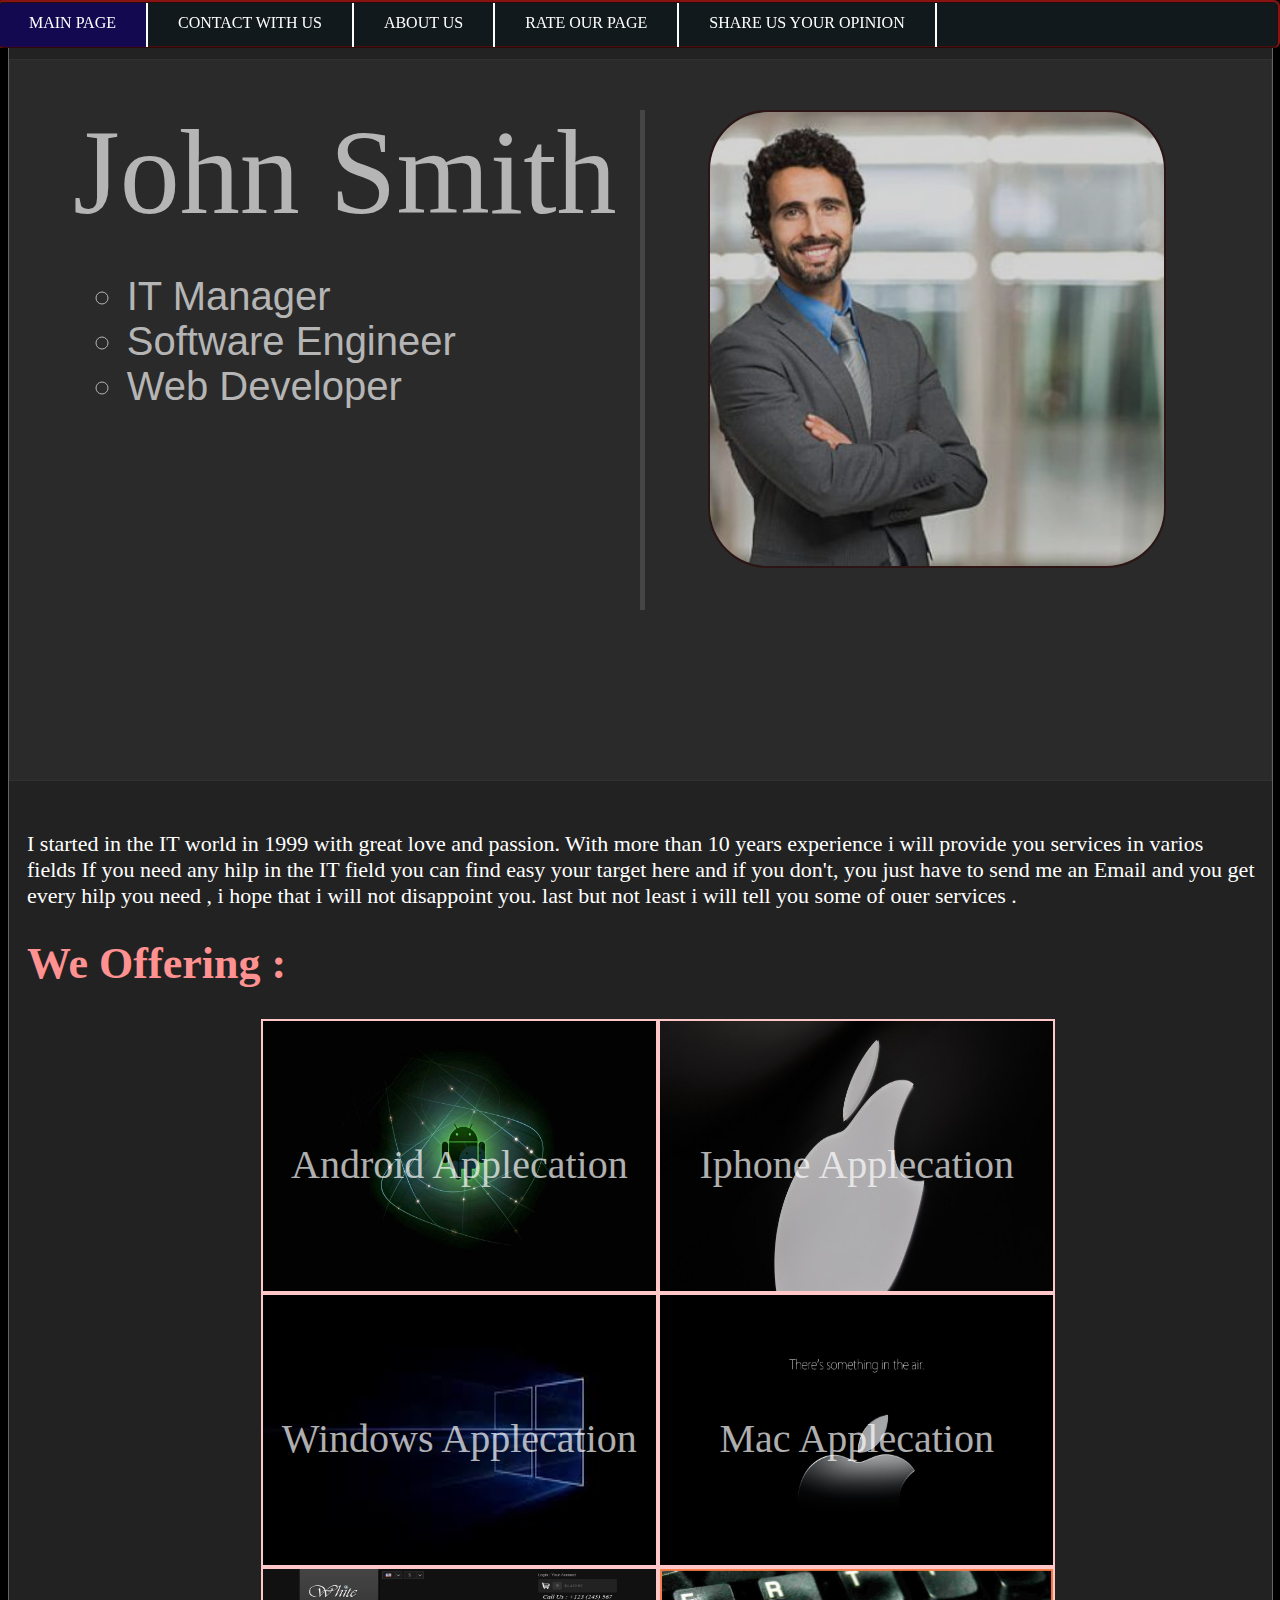
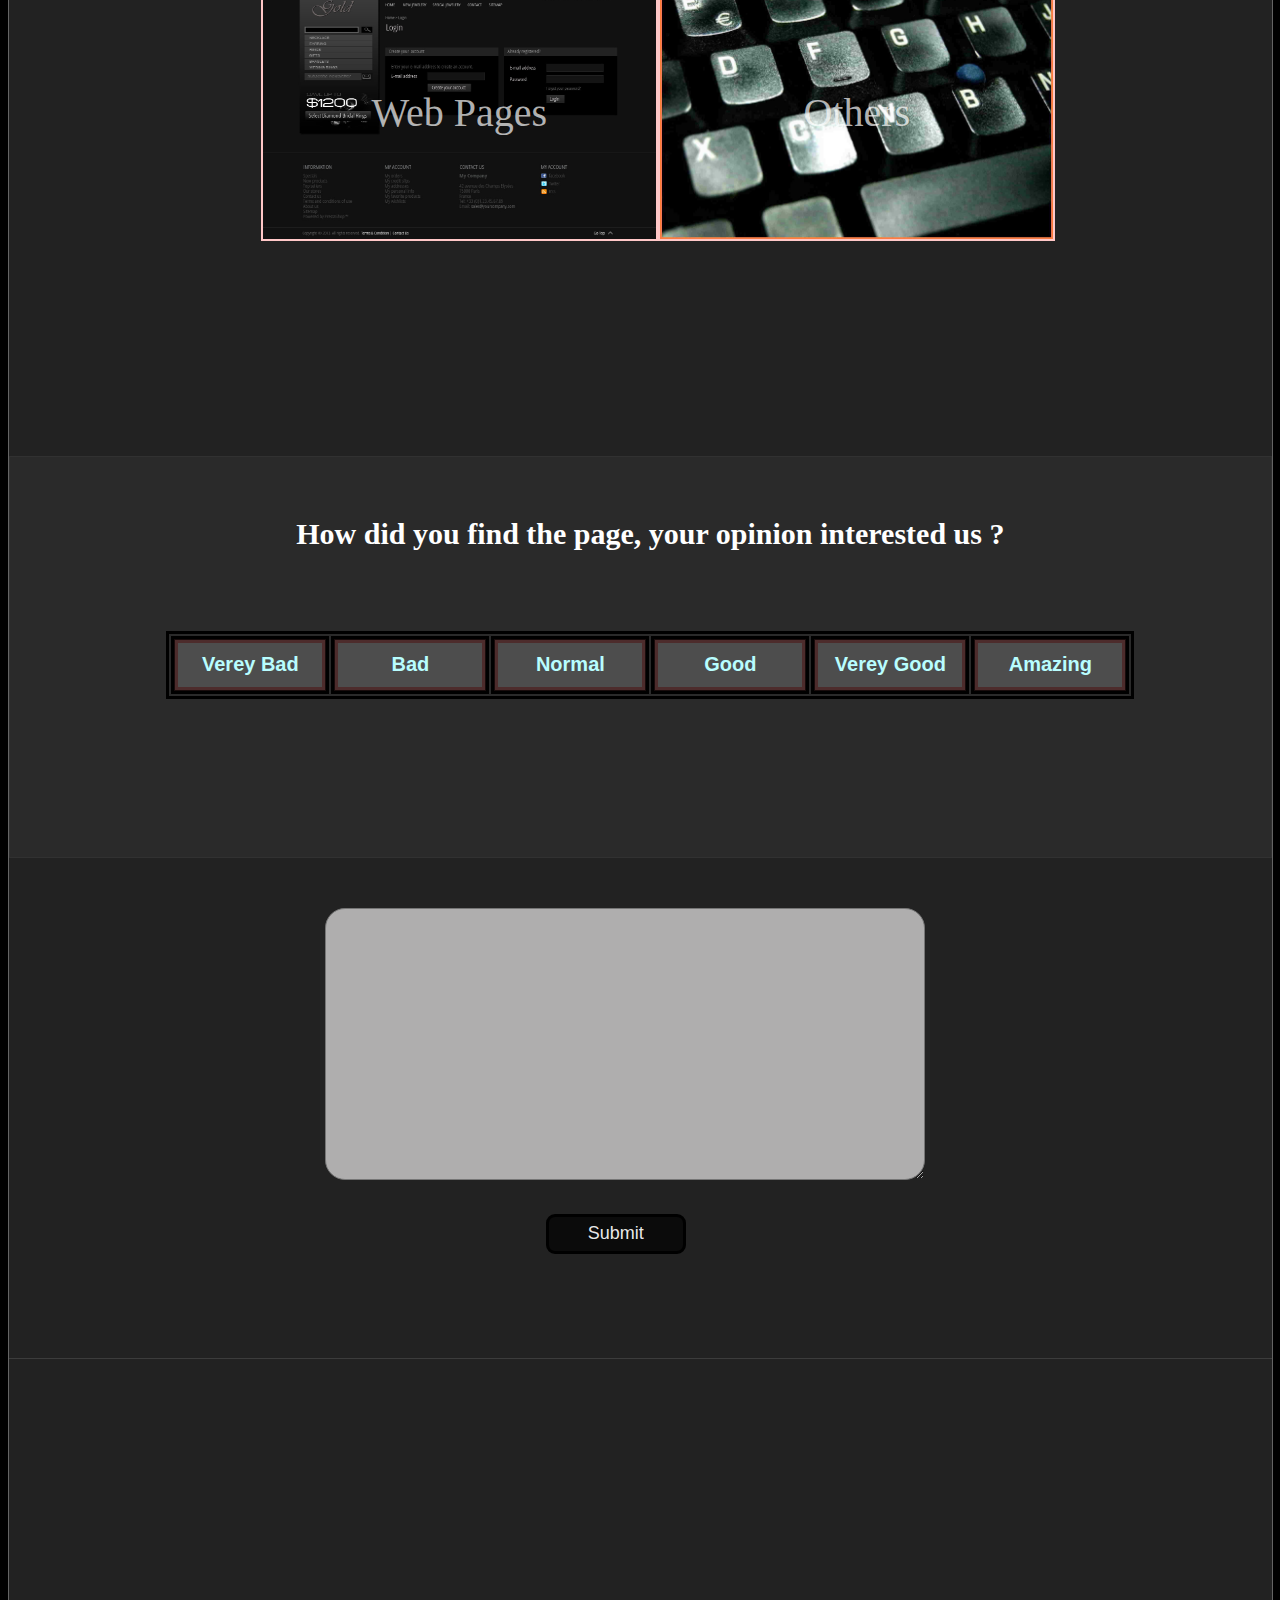
==== index.html @ d0a467fb "this is the finak project" ====
<!DOCTYPE html>
<html>
<head>
    
    <title>My Page</title>
    <link rel="stylesheet" type="text/css" href="style.css">
    <script  type="text/javascript" src="JS-code.JS"></script>
</head>
<body>
    <div id="main">
        <Div class="nav fixnav">
            <ul>
                    <li><a class="active" href="index.html #name">MAIN PAGE</a></li>
                    <li><a href="Contact.html">CONTACT WITH US</a></li>
                    <li><a href="AboutUs.html">ABOUT US</a></li>
                    <li><a href="index.html #rate">RATE OUR PAGE</a></li>
                    <li><a href="index.html #opinion">SHARE US YOUR OPINION</a></li>  
            </ul>
        </Div>
        <div class="main-page">
            <div id="name">
                <p>John Smith</p>
                <ul>
                    <li>IT Manager</li>
                    <li>Software Engineer</li>
                    <li>Web Developer</li>
                </ul>
            </div>
            <div id="photo">
                <img src="img/js.jpg" >
            </div>
        </div>
        <div class="more">
            I started in the IT world in 1999 with great love and passion. 
            With more than 10 years experience i will provide you services in varios fields
            If you need any hilp in the IT field you can find easy your target here and if you don't,
             you just have to send me an Email 
            and you get every hilp you need , i hope that i will not disappoint you. 
            last but not least i will tell you some of ouer services . 
            <h1>We Offering :</h1>
            <Div class="services">
                <div class="a1">Android Applecation</div>
                <div class="a2">Iphone Applecation</div>
                <br>
                <div class="a3">Windows Applecation</div>
                <div class="a4">Mac Applecation</div>
                <br>
                <div class="a5">Web Pages</div>
                <div class="a6">Others</div>
            </Div>
            <p id="rate"></p>
        </div>
        <div class="rate"  id="rate">
           <p >How did you find the page, your opinion interested us ?
               <table>
                   <tr>
                    <td> <button id="r1" onclick="change1()"> Verey Bad </button></td>
                    <td> <button id="r2" onclick="change2()">Bad</button></td>
                    <td> <button id="r3" onclick="change3()"> Normal</button></td> 
                    <td> <button id="r4" onclick="change4()">Good</button></td> 
                    <td> <button id="r5" onclick="change5()"> Verey Good</button></td> 
                    <td> <button id="r6" onclick="change6()">Amazing</button></td>
                   </tr>
               </table>
               <br>
               <h1 id="th">(T-H-A-N-X)</h1>
        </div>
    <div class="end">
        <div id="opinion">
            <textarea id="text">

            </textarea>
            <button  onclick="textarea()">Submit</button>
        </div>
    </div>    
    
    </div>
</body>
</html>
---- style.css ----
body{
    background-color: black;
}
#main{
    width: 99.9%;
    height: 4000px;
    background-color: rgba(128, 128, 128, 0.267);
    border: 1.8px solid rgba(128, 128, 128, 0.712);
    border-radius: 9px;
}
.fixnav{
    
    width: 100%;
    height:44px;
    border: 2px solid rgb(136, 19, 19);
    border-radius: 6px;
    background-color:rgb(24, 40, 46);
    position: fixed;
    top: 0;
    right: 0;
    z-index: 1;
}
.nav ul{
    vertical-align: middle;
    list-style-type:none;
    height: 44px;
    margin: 0;
    background-color: rgba(11, 12, 12, 0.507);
    border: 1px solid rgb(43, 10, 10);
    border-radius: 6px;
    padding: 0; 
    vertical-align: middle;
    overflow: hidden;
}
.nav ul li{
    padding-top: 10px;
    vertical-align: middle;
    float:left;
    border-right: solid  2px white;
    height: 44px; 
 } 
 
 .nav ul li a{
    vertical-align: middle;
   text-decoration: none;
   color: white;
   text-align: center;
   padding: 30px;
   vertical-align: middle;
  }
  .nav ul li a:hover{
    background-color: #850101b2;
    padding: 31px;
  }
.nav ul li a.active{
    background-color: #150070a1;
  }
.main-page{
    height:18%;
    margin-top: 50px;
    border: 0.5px solid rgba(128, 128, 128, 0.082);
    background-color: rgba(128, 128, 128, 0.096);
}
#name{
      width: 50%;
      height:500px;
      float: left;
}
#name p {
    color: rgb(182, 181, 181);
    font-size: 120px;
    margin-left: 10%;
    margin-bottom: 5%;
    margin-top: 7%;
}
#name p:hover {
    color: rgba(235, 235, 235, 0.89);
    font-size: 120.08px;
}
#name ul{
    list-style-type:circle;
}
#name ul li{
    margin-left: 13%;
    color: rgb(182, 181, 181);
    font-size: 40px;
    font-family:'Franklin Gothic Medium', 'Arial Narrow', Arial, sans-serif;
}
#photo{
    border-left: 5px solid rgba(128, 128, 128, 0.308);
    width: 40%;
    height:500px;
    float: left;
    margin-top: 50px;
    padding-left: 5%;
    
}
#photo img{
    width: 90%;
    /* height: 100%; */
    border: 2px solid rgb(46, 17, 17);
    border-radius: 60px;
    opacity: 0.8;
}
#photo img:hover{
    opacity:1;
}
.more{
    color: white;
    font-size: 22px;
    padding: 50px 15px 15px 18px;
}
.more h1{
    color: rgb(255, 145, 145);
}
.services {
    padding-left: 8%;
    margin: auto;
    width: 70%;
    height: 1000px;
}
.services div{
    color: #ffffffb2;
    text-shadow: #ff0000b2;
    font-size: 40px;
    vertical-align: middle;
    padding-top: 120px;
    text-align: center;
    float: left;
    width: 45.7%;
    height: 150px;
    border: 2px solid rgb(255, 199, 199);
}
.services div:hover{
    opacity: 0.7;
    color: #ff0000;
    font-size: 44px;
    font-weight: bold;
}
.a1{
    background-image: url(img/android.jpg);
    background-size: 100% 100%;
    background-repeat: no-repeat;
}
.a2{
    background-image: url(img/ios.jpg);
    background-size: 100% 100%;
    background-repeat: no-repeat;
}
.a3{
    background-image: url(img/windows.jpg);
    background-size: 100% 100%;
    background-repeat: no-repeat;
}
.a4{
    background-image: url(img/mac.jpg);
    background-size: 100% 100%;
    background-repeat: no-repeat;
}
.a5{
    background-image: url(img/web.jpg);
    background-size: 100% 100%;
    background-repeat: no-repeat;
}
.a6{
    background-image: url(img/it.jpg);
    background-size: 100% 100%;
    background-repeat: no-repeat;
}
.rate{
    color: white;
    font-size: 30px;
    font-weight: bold;
    widows: 100%;
    height: 350px;
    border: 0.5px solid rgba(128, 128, 128, 0.082);
    background-color: rgba(128, 128, 128, 0.096);
    padding: 30px 10px 20px 30px;
}
.rate p{
    text-align: center;
    margin-bottom: 80px;
}
.rate table{
    margin: auto;
    border: 3px solid black;
} 
.rate table td{
    background-color: #110000b2;
    /* padding: 5px 25px 5px 25px; */
    border: 3px solid black;
}
.rate table td button{
    font-weight: bold;
    color: #b8fdff;
    background-color: rgb(77, 77, 77);
    border: 3px solid rgba(78, 0, 0, 0.418);
} 
.rate table td button:hover {
    background-color: #803434;
    /* padding: 5px 25px 5px 25px; */
    border: 3px solid black;
} 
.rate table td button{
    width: 150px;
    height: 50px;
    font-size: 20px;
}
.rate h1{
    display: none;
    color: gold;
    text-align: center;
}
.rate h1:hover{
    transform: rotate(360deg);
    transition: transform 6s;
}
#opinion{
    overflow: hidden;
    border: 0.1px  gray;
    width: 50%;
    height: 400px;
    margin:50px auto;

}
#opinion textarea{
    font-size: 18px;
    font-weight: 600;
    border-radius: 20px;
    padding: 15px;
    background-color: rgb(175, 174, 174);
    width: 90%;
    height: 60%;
}
#opinion button{
    color: rgba(255, 255, 255, 0.925);
    margin: 30px auto auto 35%;
    border: 3px solid black;
    border-radius: 9px;
    width: 140px;
    height: 40px;
    background-color: rgba(0, 0, 0, 0.678);
    font-size: 18px;
    font-weight: 509;
}
#opinion button:hover{
    background-color: rgba(214, 205, 255, 0.897);
    color: black;
}
.end{
    border-bottom: 1px solid rgba(128, 128, 128, 0.281);
}
/* now this is the contact page css tags */

.main-contact{
    width: 47%;
    height: 800px; 
    border:  solid 22px rgba(10, 10, 10, 0.651);
    border-radius: 55px;
    background-color: rgba(215, 216, 169, 0.582);
    padding: 7% 10% 10% 10%;
    margin:  10% 15% 15% 15%;
}
input[type="text"] {
    padding-left: 10px;
    font-weight: bold;
    font-size: 20px;
    width: 90%;
    height: 33px;
    margin-top: 10px;   
    border: solid gray 4px;
    border-radius: 20px;
    background-color:lightblue;
    margin: 5px auto auto 20px;
    display: block;
    }
    label{
        font-size: 28px;
        font-weight: bold;
    }
    #send{    
    font-size: 18px;
    font-weight: bold;
    font-size: 20px;
    width: 133px;
    height: 35px;
    border-radius: 17px;
    border: solid rgb(100, 84, 84) 4px;
    background-color:lightblue;
    margin: 22px auto 10px 37%;
    }
    #send:hover{    
        font-size: 18px;
        font-weight: bold;
        font-size: 20px;
        width: 133px;
        height: 35px;
        border-radius: 20px;
        border: solid rgb(100, 84, 84) 6px;
        background-color:rgb(18, 135, 173);
        margin: 22px auto 10px 37%;
        }
    #text-contact{
        padding-left: 10px;
        font-weight: bold;
        font-size: 20px;
        width: 90%;
        height: 200px;
        margin-top: 10px;   
        border: solid gray 4px;
        border-radius: 20px;
        background-color:lightblue;
        margin: 5px auto auto 20px;
        display: block;
    }
   /* this css tags for About Us page  */
   .about{
        font-size: 20px;    
        width: 55%;
        height: 1200px; 
        border:  solid 22px rgba(10, 10, 10, 0.651);
        border-radius: 55px;
        background-color: rgba(215, 216, 169, 0.582);
        padding: 5% 7% 5% 5%;
        margin:  10% 15% 15% 15%;
    }
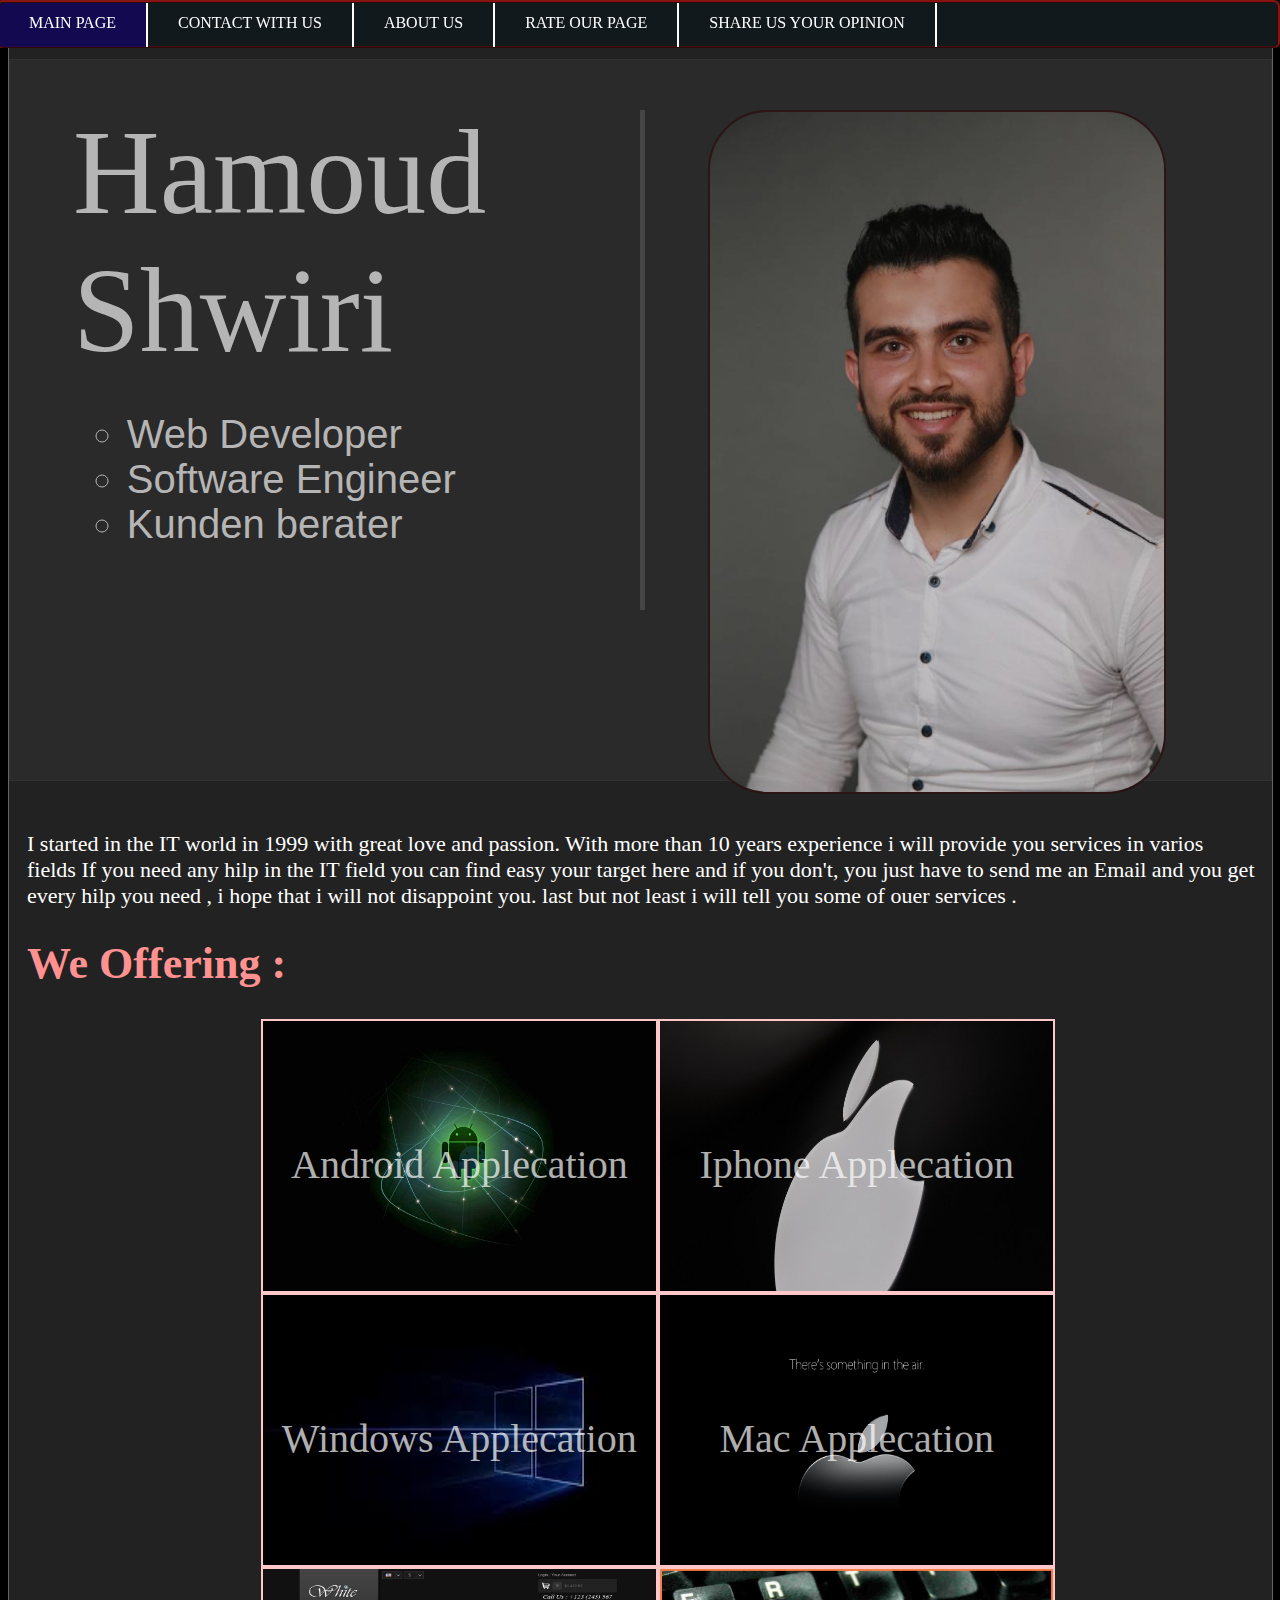
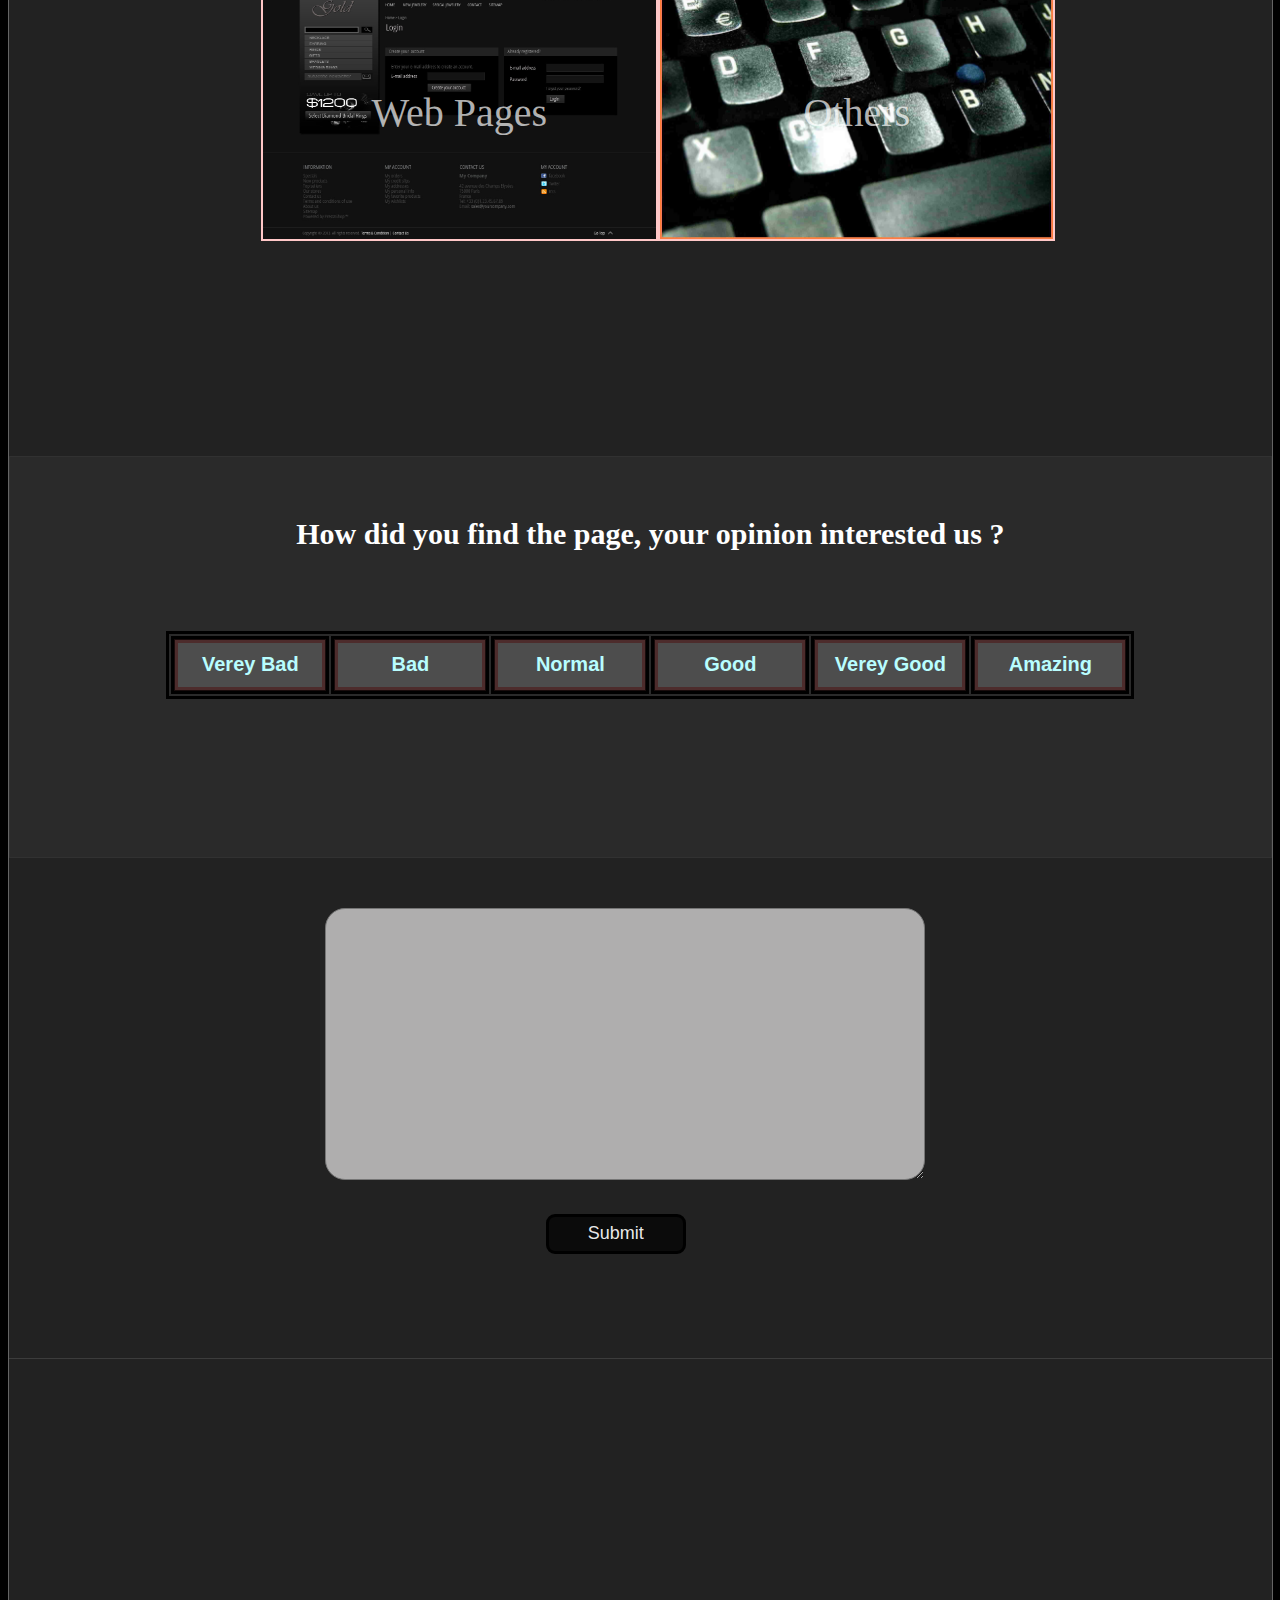
==== commit c930d634: "last" ====
--- a/index.html
+++ b/index.html
@@ -19,11 +19,11 @@
         </Div>
         <div class="main-page">
             <div id="name">
-                <p>John Smith</p>
+                <p>Hamoud Shwiri</p>
                 <ul>
-                    <li>IT Manager</li>
+                    <li>Web Developer</li>
                     <li>Software Engineer</li>
-                    <li>Web Developer</li>
+                    <li>Kunden berater</li>
                 </ul>
             </div>
             <div id="photo">
